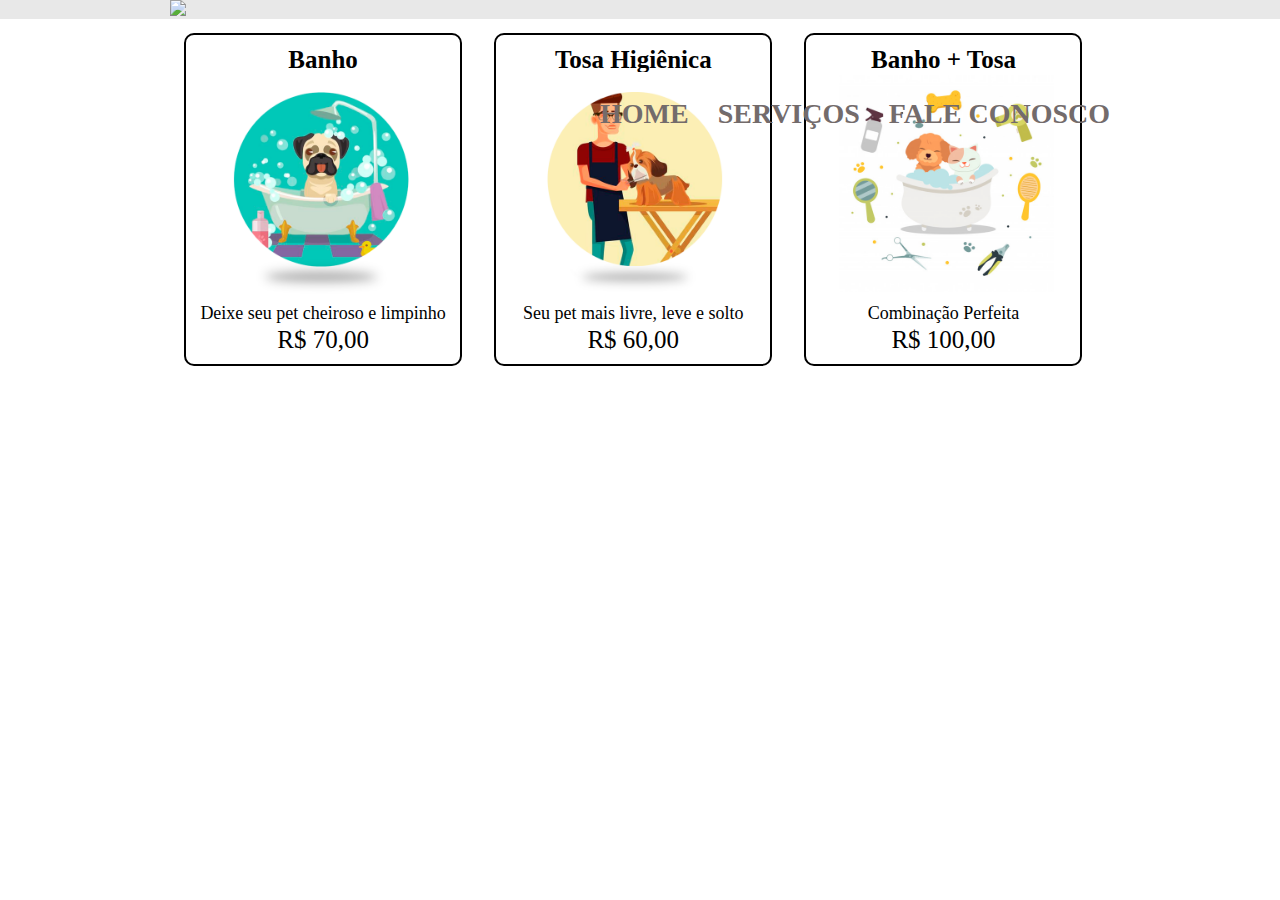
==== servicos.html @ 67fe32a8 "first commit" ====
<!DOCTYPE html>
<html lang="pt-br">
   
   <head>
      <meta charset="utf-8">
      <meta author="Sabrina">
      <title>Serviços - Pet Shop Cão Feliz</title>
      <link rel="stylesheet" type="text/css" href="servicos.css">
      <link rel="stylesheet" type="text/css" href="reset.css">
   </head>
   
   <body>
      
      <header>
         <div class="box">

            <h1>
               <img width="150px" src="C:\Users\sabri\OneDrive\Desktop\1pagweb\imagens\logo-pet-shop.png">
            </h1>

            <nav>
               <ul>
                  <li>
                     <a href="index.html">Home</a>
                  </li>
                  <li>
                     <a href="servicos.html">Serviços</a>
                  </li>
                  <li>
                     <a href="fale-conosco">Fale Conosco</a>
                  </li>
               </ul>
            </nav>   
         </div>

      </header>

      <main>
         <ul class="servicos">
            <li>
               <h2>Banho</h2>
               <img width="250px" src="imagens\banho.png">
               <p class="descricao">Deixe seu pet cheiroso e limpinho</p>
               <p class="preco">R$ 70,00</p>
            </li>
            <li>
               <h2>Tosa Higiênica</h2>
               <img width="250px"src="imagens\tosa-higienica.png">
               <p class="descricao">Seu pet mais livre, leve e solto</p>
               <p class="preco">R$ 60,00</p>
            </li>
            <li>
               <h2>Banho + Tosa</h2>
               <img width="250px" src="imagens\banho-e-tosa.png">
               <p class="descricao">Combinação Perfeita</p>
               <p class="preco">R$ 100,00</p>
            </li>
         </ul>


      </main>
   </body>
   </html>
---- servicos.css ----
header{
	background-color: #e8e8e8;
}
.box{
	width: 940px;
	position: relative;
	margin: 0 auto;
}

nav {
	position: absolute;
	top: 100px;
	right: 0;
}

nav li {
	display: inline-block;
	margin:0 0 0 25px;
	font-size: 28px;
}

nav a {
	color: #736b6b;
	text-decoration: none;
	text-transform: uppercase;
	font-weight: bold;
}

.servicos{
    width: 940px;
    margin: 0 auto;
}

.servicos h2{
	font-size: 25px;
	font-weight: bold;
	margin-bottom:px 5;

}

.servicos li {
	display: inline-block;
	text-align: center;
	padding: 12px;
	margin: 1.5%;
	border: 2px solid; #949494;
	border-radius: 10px;
}

.servicos .descricao{
	font-size: 18px;
	margin-bottom: 5px;
}

.servicos .preco{
    font-size: 25px;
}
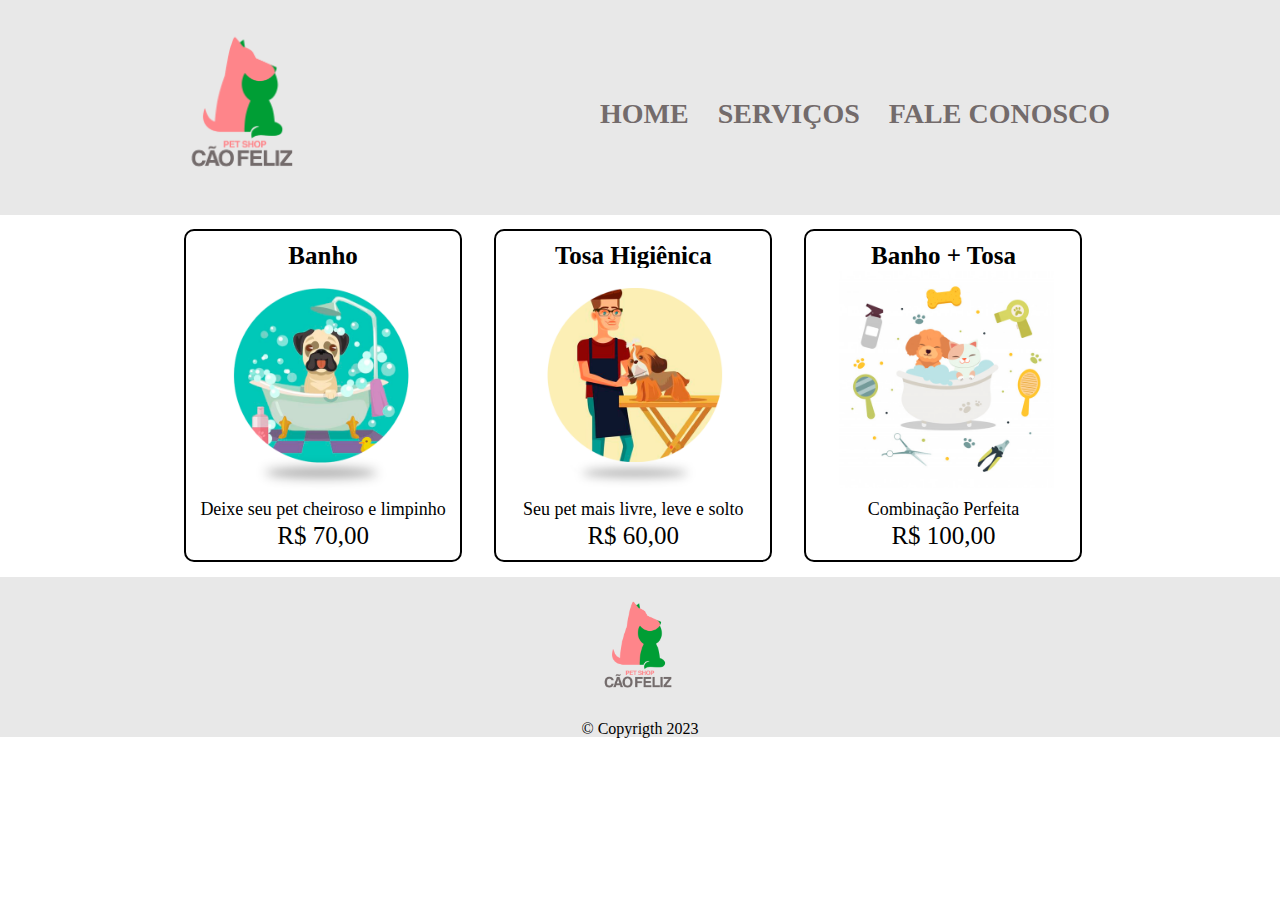
==== commit f15777fb: "git push" ====
--- a/servicos.html
+++ b/servicos.html
@@ -5,7 +5,7 @@
       <meta charset="utf-8">
       <meta author="Sabrina">
       <title>Serviços - Pet Shop Cão Feliz</title>
-      <link rel="stylesheet" type="text/css" href="servicos.css">
+      <link rel="stylesheet" type="text/css" href="style.css">
       <link rel="stylesheet" type="text/css" href="reset.css">
    </head>
    
@@ -15,7 +15,7 @@
          <div class="box">
 
             <h1>
-               <img width="150px" src="C:\Users\sabri\OneDrive\Desktop\1pagweb\imagens\logo-pet-shop.png">
+               <img width="150px" src="imagens\logo-pet-shop.png">
             </h1>
 
             <nav>
@@ -59,5 +59,10 @@
 
 
       </main>
+
+      <footer>
+         <img width="100px" src="imagens\logo-pet-shop.png">
+         <p>&copy Copyrigth 2023</p>
+      </footer>
    </body>
-   </html>+</html>--- a/style.css
+++ b/style.css
@@ -0,0 +1,120 @@
+header{
+	background-color: #e8e8e8;
+}
+.box{
+	width: 940px;
+	position: relative;
+	margin: 0 auto;
+}
+
+nav {
+	position: absolute;
+	top: 100px;
+	right: 0;
+}
+
+nav li {
+	display: inline-block;
+	margin:0 0 0 25px;
+	font-size: 28px;
+}
+
+nav a {
+	color: #736b6b;
+	text-decoration: none;
+	text-transform: uppercase;
+	font-weight: bold;
+}
+nav a:hover {
+	color: #009e35;
+	text-decoration: underline;
+}
+
+.servicos{
+    width: 940px;
+    margin: 0 auto;
+}
+
+.servicos h2{
+	font-size: 25px;
+	font-weight: bold;
+	margin-bottom:px 5;
+
+}
+.servicos h2:hover {
+	color: #009e35;
+}
+.servicos li {
+	display: inline-block;
+	text-align: center;
+	padding: 12px;
+	margin: 1.5%;
+	border: 2px solid; #949494;
+	border-radius: 10px;
+}
+.servicos li:hover {
+	border-color: #009e35;
+}
+.servicos .descricao{
+	font-size: 18px;
+	margin-bottom: 5px;
+}
+
+.servicos .preco{
+    font-size: 25px;
+}
+
+main {
+	width: 940px;
+	margin: 0 auto;
+}
+form {
+	margin: 40px 0;
+}
+
+form label, form legend {
+    display: block;
+	font-size: 20px;
+	margin: 0 0 10px;
+}
+
+.input-text {
+	display: block;
+	margin: 0 0 20px;
+	padding: 10px 25px;
+	width: 50%;
+}
+.checkbox {
+	margin: 20px 0;
+}
+.enviar {
+	width: 40%;
+	padding: 15px 0;
+	background: #009e35;
+	color: white;
+	font-weight: bold;
+	font-size: 18px;
+	border: none;
+	border-radius: 5px;
+	cursor: pointer;
+}
+.enviar:hover {
+	background: #fe858a;
+}
+table {
+	margin: 20px 0px 40px;
+}
+th {
+	background: #555555;
+	color: white;
+	font-weight: bold;
+}
+th, td {
+	border: 1px solid #0a0a0a;
+	padding: 8px 100px;
+}
+footer {
+	background-color: #e8e8e8;
+	text-align: center;
+	padding: 50px;
+}